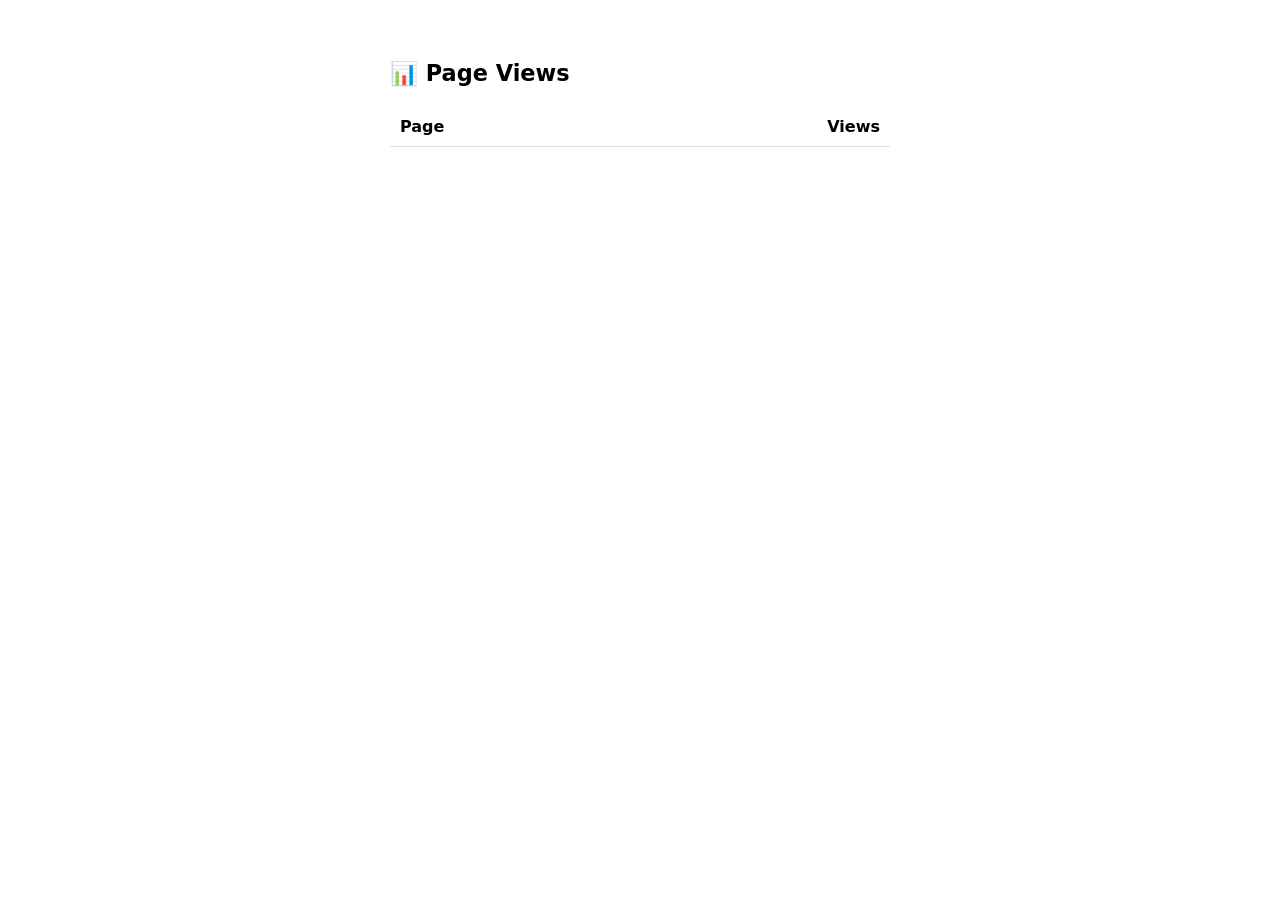
==== stats.html @ da602997 "feat: Add private analytics stats page Simple stats.html that fetches page view counts from the /pro" ====
<!DOCTYPE html>
<html>
<head>
  <meta charset="utf-8">
  <title>Portfolio Analytics</title>
  <style>
    body { font-family: system-ui, sans-serif; max-width: 500px; margin: 60px auto; padding: 0 20px; }
    h1 { font-size: 1.4rem; }
    table { width: 100%; border-collapse: collapse; margin-top: 20px; }
    th, td { text-align: left; padding: 10px; border-bottom: 1px solid #ddd; }
    td:last-child, th:last-child { text-align: right; font-variant-numeric: tabular-nums; }
  </style>
</head>
<body>
  <h1>📊 Page Views</h1>
  <table id="stats">
    <thead><tr><th>Page</th><th>Views</th></tr></thead>
    <tbody></tbody>
  </table>
  <script>
    fetch("https://gyzau16ub8.execute-api.us-east-1.amazonaws.com/prod/stats")
      .then(r => r.json())
      .then(rows => {
        const tbody = document.querySelector("#stats tbody");
        tbody.innerHTML = rows
          .map(r => `<tr><td>${r.pageId}</td><td>${r.views.toLocaleString()}</td></tr>`)
          .join("");
      });
  </script>
</body>
</html>
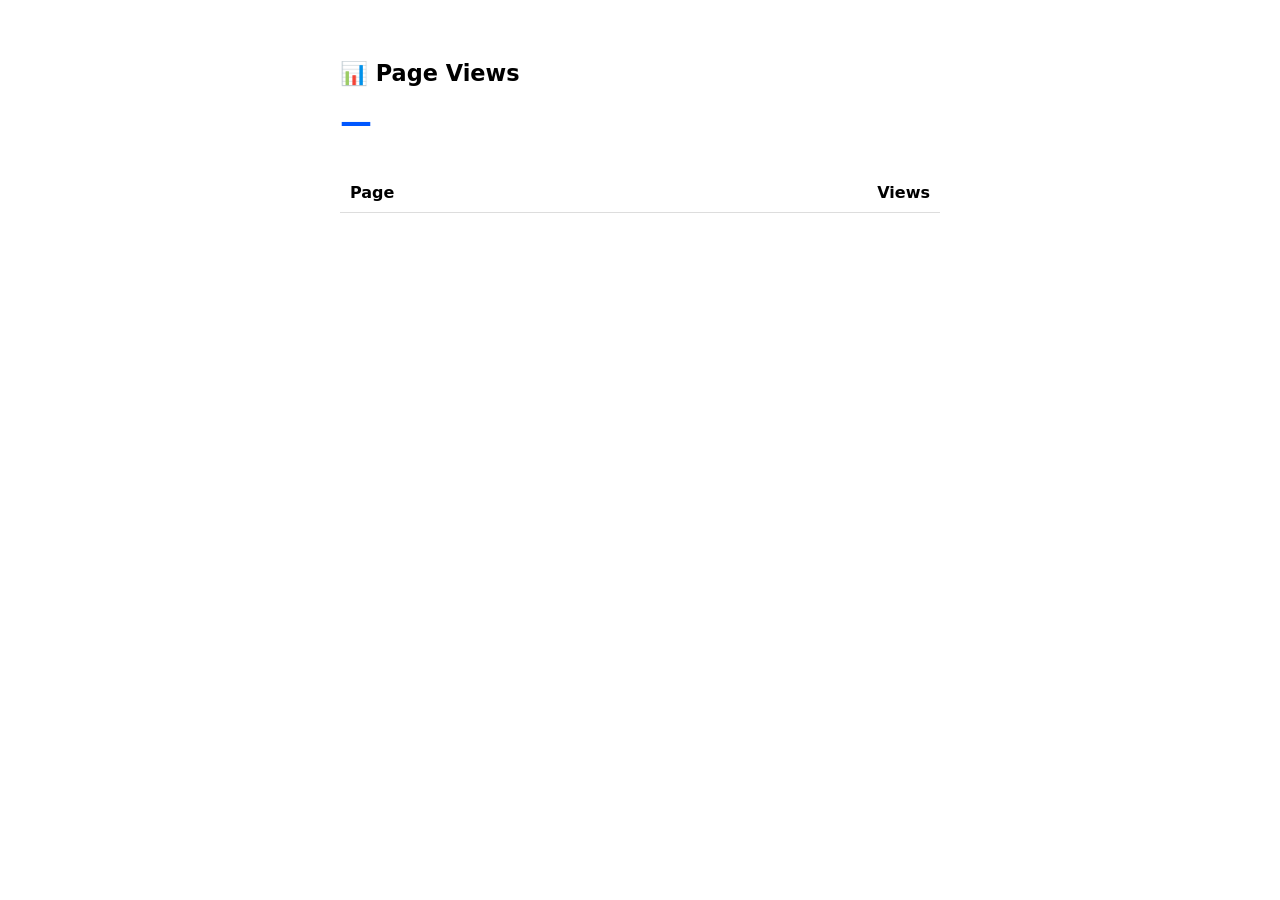
==== commit 2a749ded: "feat: Add bar chart and total views to stats dashboard Shows total page view count at the top, a hor" ====
--- a/stats.html
+++ b/stats.html
@@ -4,8 +4,15 @@
   <meta charset="utf-8">
   <title>Portfolio Analytics</title>
   <style>
-    body { font-family: system-ui, sans-serif; max-width: 500px; margin: 60px auto; padding: 0 20px; }
+    body { font-family: system-ui, sans-serif; max-width: 600px; margin: 60px auto; padding: 0 20px; }
     h1 { font-size: 1.4rem; }
+    .total { font-size: 2rem; font-weight: 700; margin: 16px 0 32px; color: #0057ff; }
+    .chart { margin: 32px 0; }
+    .chart-bar-row { display: flex; align-items: center; margin-bottom: 10px; }
+    .chart-label { width: 120px; font-size: 0.85rem; color: #555; flex-shrink: 0; }
+    .chart-bar-bg { flex: 1; background: #f0f0f0; border-radius: 6px; height: 28px; overflow: hidden; }
+    .chart-bar { height: 100%; background: #0057ff; border-radius: 6px; transition: width 0.4s ease; display: flex; align-items: center; justify-content: flex-end; padding-right: 8px; min-width: 32px; }
+    .chart-bar span { font-size: 0.75rem; font-weight: 600; color: #fff; }
     table { width: 100%; border-collapse: collapse; margin-top: 20px; }
     th, td { text-align: left; padding: 10px; border-bottom: 1px solid #ddd; }
     td:last-child, th:last-child { text-align: right; font-variant-numeric: tabular-nums; }
@@ -13,14 +20,38 @@
 </head>
 <body>
   <h1>📊 Page Views</h1>
+  <p class="total" id="total-views">—</p>
+
+  <div class="chart" id="chart"></div>
+
   <table id="stats">
     <thead><tr><th>Page</th><th>Views</th></tr></thead>
     <tbody></tbody>
   </table>
+
   <script>
-    fetch("https://gyzau16ub8.execute-api.us-east-1.amazonaws.com/prod/stats")
+    fetch("https://gyzau16ub8.execute-api.us-east-1.amazonaws.com/stats")
       .then(r => r.json())
       .then(rows => {
+        // Total views
+        const total = rows.reduce((sum, r) => sum + r.views, 0);
+        document.getElementById("total-views").textContent = total.toLocaleString() + " total views";
+
+        // Bar chart
+        const max = Math.max(...rows.map(r => r.views));
+        const chart = document.getElementById("chart");
+        chart.innerHTML = rows.map(r => {
+          const pct = Math.round((r.views / max) * 100);
+          return `
+            <div class="chart-bar-row">
+              <div class="chart-label">${r.pageId}</div>
+              <div class="chart-bar-bg">
+                <div class="chart-bar" style="width: ${pct}%"><span>${r.views.toLocaleString()}</span></div>
+              </div>
+            </div>`;
+        }).join("");
+
+        // Table
         const tbody = document.querySelector("#stats tbody");
         tbody.innerHTML = rows
           .map(r => `<tr><td>${r.pageId}</td><td>${r.views.toLocaleString()}</td></tr>`)
